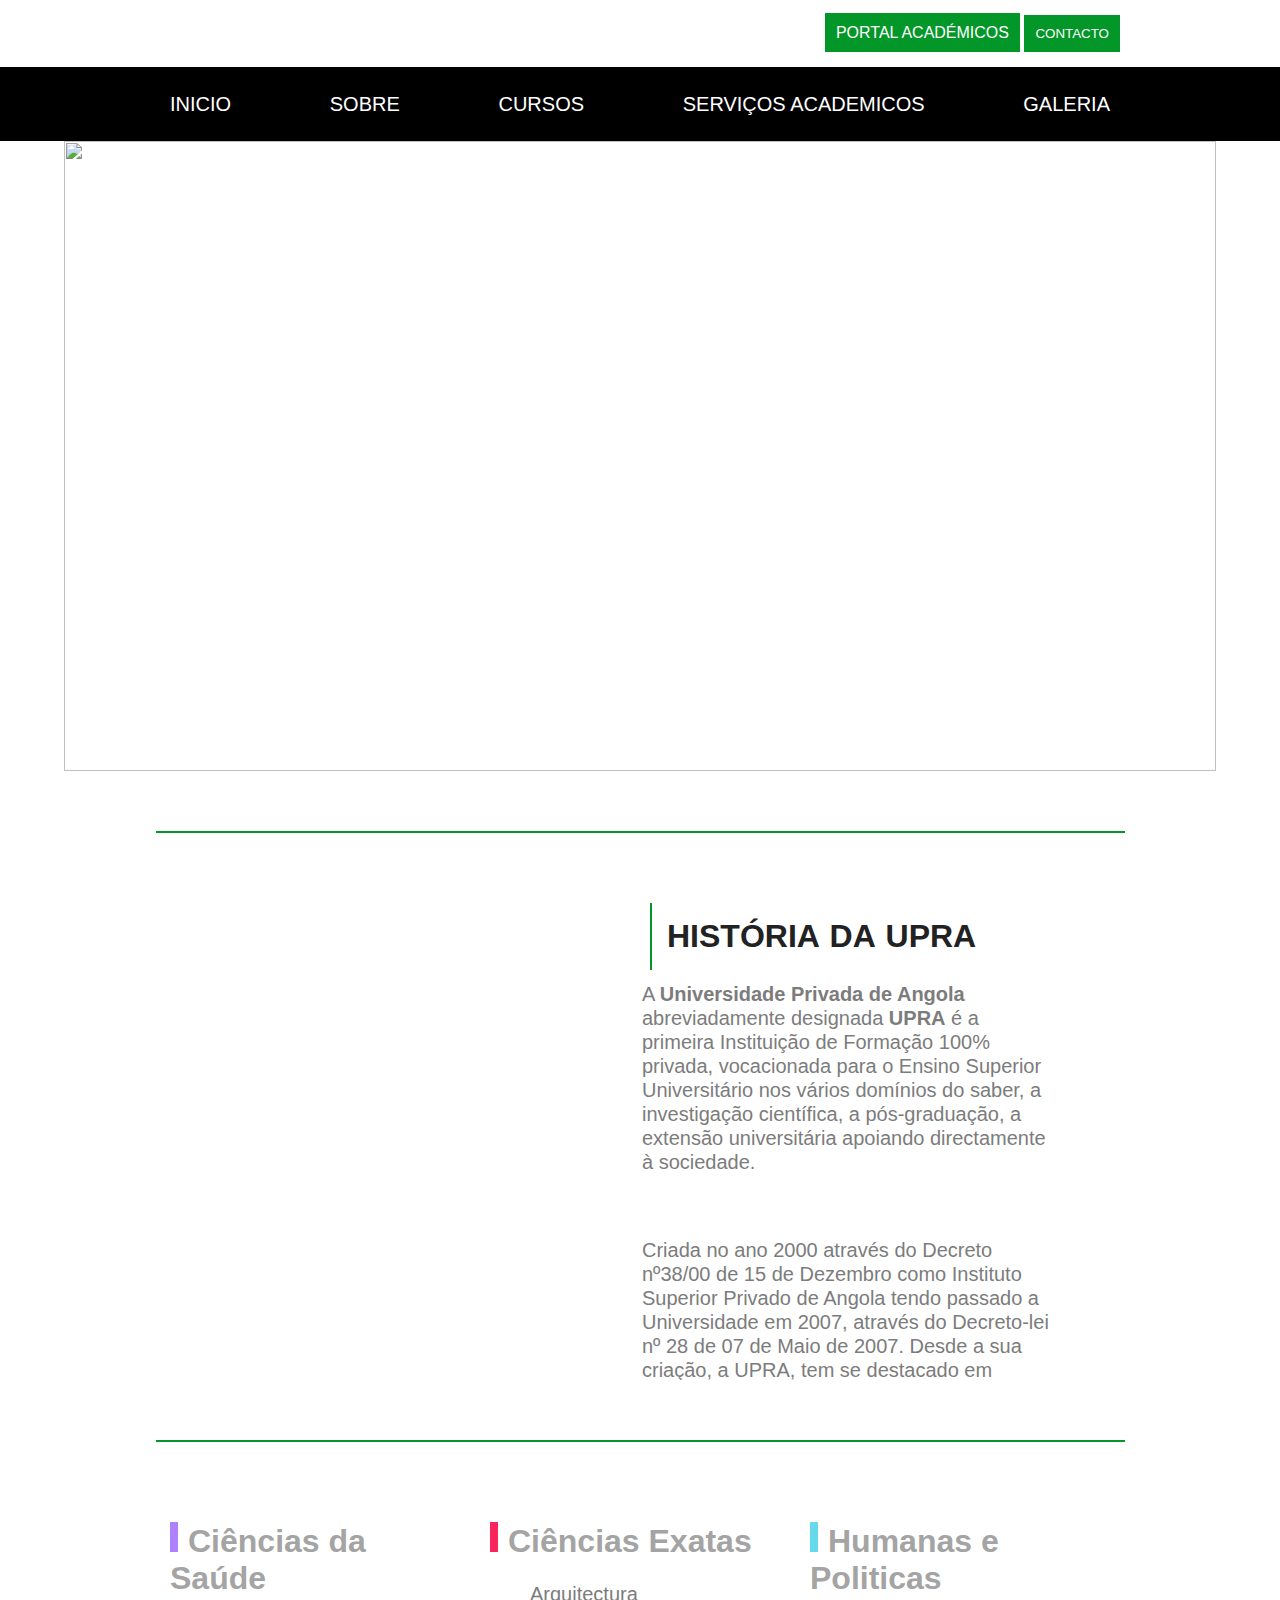
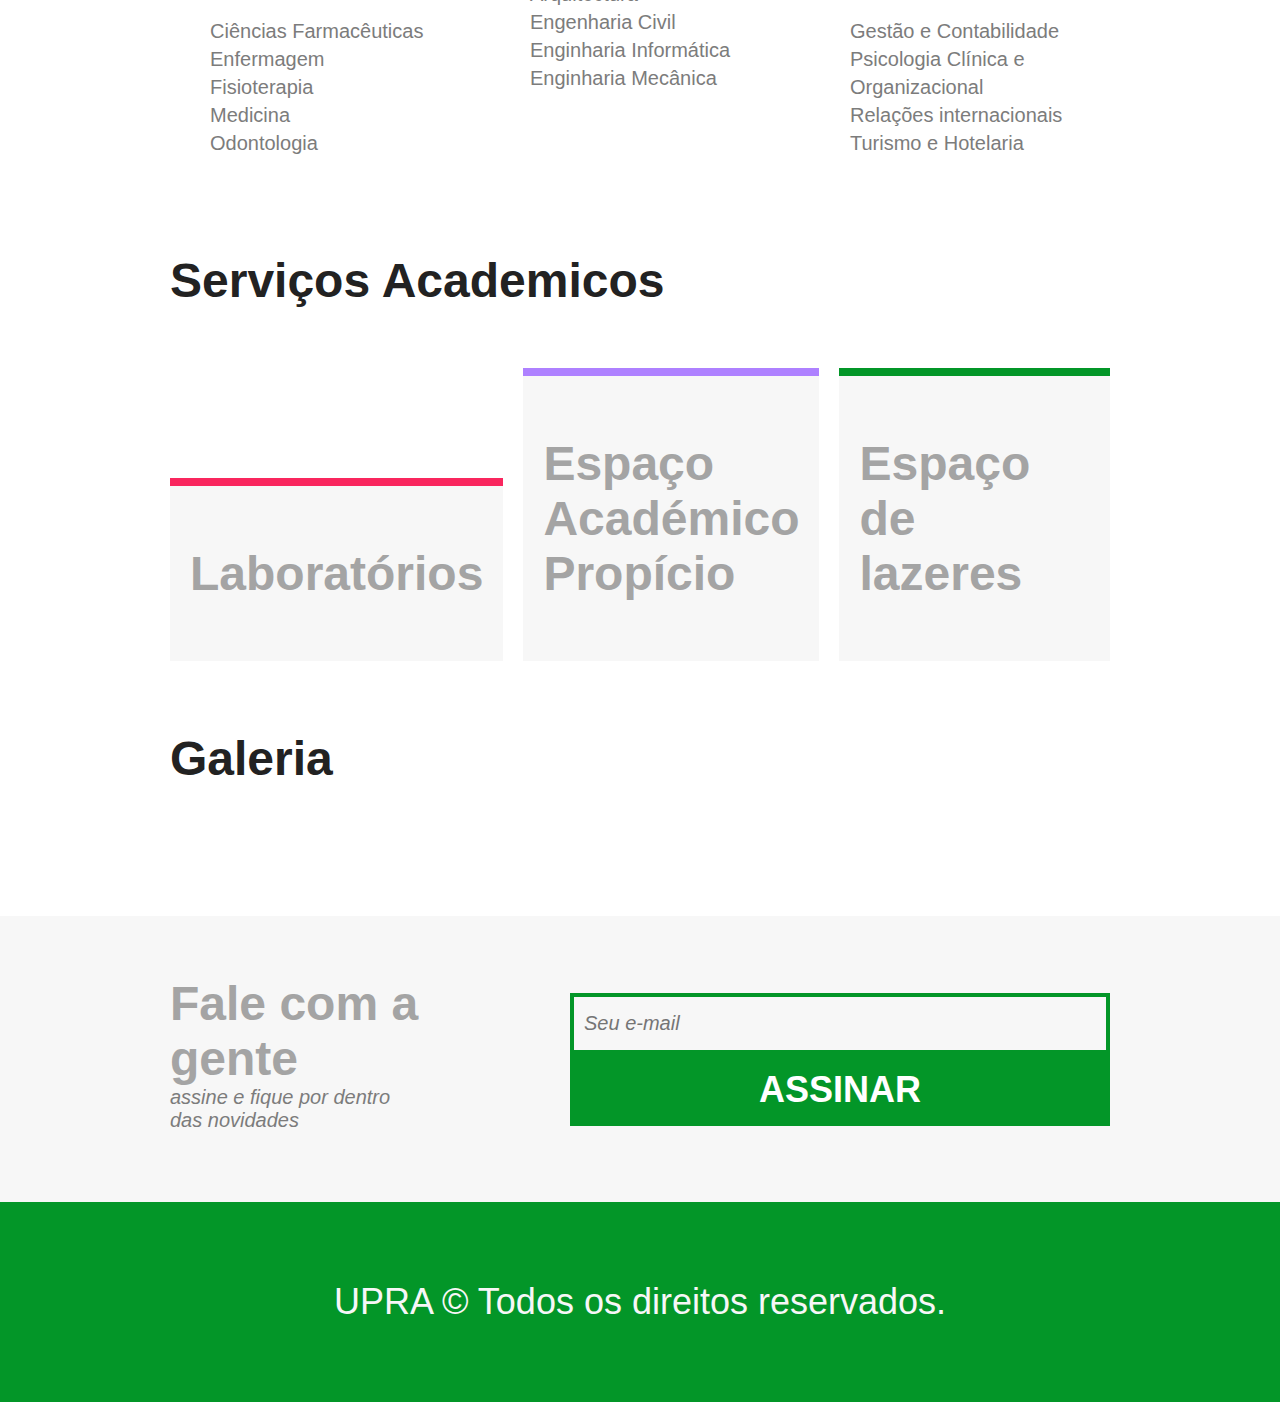
==== index.html @ 97fe1fca "show img of tha galery" ====
<!DOCTYPE html>
<html lang="pt">
<head>
    <meta charset="UTF-8">
    <meta name="viewport" content="width=device-width, initial-scale=1.0">
    <title>Upra 2020</title>
    <link rel="stylesheet" href="style.css">
</head>
<body>
    <div class="info-import">
        <div class="menu-logo">
            <img src="./img/logo.png" alt="">
        </div>

        <div>
            <a href="">Portal Académicos</a>
            <button id="myBtn">Contacto</button>
        </div>
    </div>
   <header>
        <nav>
            <ul>
                <li><a href="">Inicio</a></li>
                <li><a href="#sobre">Sobre</a></li>
                <li><a href="#Cursos">Cursos</a></li>
                <li><a href="#SA">Serviços Academicos</a></li>
                <li><a href="#galeria">Galeria</a></li>
            </ul>
        </nav>
       </div>      
   </header>

   <main>
       <img src="./img/main.jpg" alt="">
   </main>
   <section id="sobre">
        <div class="img">
            <img src="./img/diadaupra.jpg" alt="" srcset="">
        </div>
        <div class="conteudo">
            <h1>HISTÓRIA DA UPRA</h1>
            <div>
                
                    <p>A <strong>Universidade Privada de Angola</strong> abreviadamente designada 
                        <strong>UPRA</strong> é a primeira Instituição de Formação 100% privada, 
                        vocacionada para o Ensino Superior Universitário nos vários domínios do saber, 
                        a investigação científica, a pós-graduação, a extensão universitária apoiando directamente à sociedade.</p>

                        <p><br></p>
                        <p>Criada no ano 2000 através do Decreto nº38/00 de 15 de Dezembro como Instituto Superior Privado de Angola tendo passado a Universidade em 2007, através do Decreto-lei nº 28 de 07 de Maio de 2007. Desde a sua criação, a UPRA, tem se destacado em distintas áreas, que nos permite desde a sua criação a data presente, realçar o seguinte:</p>

                        <ul>
                            
                        <li>Primeira Universidade em Angola a realizar cerimónia de Outorga de Diplomas;</li>
                        <li>Primeira Universidade em Angola a oferecer e ministrar os cursos de Comunicação Social; Ciências Farmacêuticas; Odontologia; Fisioterapia; Psicologia Clínica; Gestão Hoteleira e Turística; </li>
                        <li>Em simultâneo com outra Instituição concorrente, foram as primeiras a ministrar e oferecer o curso de Relações Internacionais;</li>
                        <li>Primeira Universidade a oferecer e ministrar o curso de Mestrado em Gestão Hospitalar;</li>
                        <li>Primeira Universidade Privada a realizar (desde 2014) as jornadas da Comunicação, intitulada “Semana da Comunicação da UPRA”;</li>
                        <li>Primeira Universidade Privada a conquistar o título de Campeã Universitária em Basquetebol Masculinos;</li>
                        <li>Conquistou vários títulos em diversas modalidades desportivas universitárias (ténis de mesa; futebol 11; xadrez; Voleibol);</li>
                        <li>Primeira Instituição de Ensino Superior a formar Grupo Coral, que ao longo dos anos apresentou-se em vários palcos;</li></ul><p><br></p>
                        <p>Desde o ano 2005 que ampliamos o nosso raio de intervenção com a criação e entrada em funcionamento de dois Pólos, sendo o Instituto Superior da Tundavala – Huíla (IPS Tundavala) e o Instituto Superior de Cabinda – Cabinda (IPS Cabinda); </p>
                        <p><br></p>
                        <p>Actualmente a UPRA possui três Faculdades, sendo:</p>
                        <ul>
                            <li><strong>Faculdade de Ciências Exactas: </strong>Arquitectura e Urbanismo; Engenharia Civil; Engenharia Informática; Engenharia Mecânica. </li>
                            <li><strong>Faculdade de Ciências Sociais Humanas e Politicas: </strong>Comunicação Social; Gestão e Contabilidade; Psicologia; Relações Internacionais; Turismo e Gestão Hoteleira. </li>
                            <li><strong>Faculdade de Ciências da Saúde: </strong>Ciências Farmacêuticas; Enfermagem; Fisioterapia; Medicina; Odontologia. </li></ul><p><br></p>
                            <p>A alta administração da Universidade, tem feito um contínuo esforço de qualificação do seu corpo docente, de actualização dos seus equipamentos e de renovação das suas práticas pedagógicas, tendo sempre em vista um ensino que apenas se subordina aos princípios da qualidade, da ética e do rigor científico. Com estes objectivos, a UPRA tem estabelecido um conjunto de convénios com diversidades Instituições nacionais e internacionais, que permitem aos estudantes e não só, oportunidade de aceder aos vários programas de intercâmbio.</p>
                            <p>Até 2018 a UPRA formou e lançou ao mercado mais de 5 mil Licenciados em distintas áreas e um número considerável de Mestres na área de Gestão Hospitalar. </p>
                            <p><br></p>
                            <p>Na expectativa de responder as exigências do presente, a UPRA assumiu e tudo tem feito para concretizar o Campus Policlínico Universitário – uma estrutura imponente que irá suportar o ensino, aulas práticas, pesquisa, actividades de extensão universitária e não só dos cursos de saúde. Estamos a desenvolver o projecto de reordenamento urbano da longínqua comuna do Dando, província do Bié, município do Nharea, que irá proporcionar maior qualidade de vida aos habitantes da referida comuna, pois, entendemos que a formação universitária não pode reduzir-se a uma mera instrução técnica, orientada para o desempenho de uma profissão.</p>
                            <p><br></p>
                            <p>Queremos continuar a crescer, fazendo com que mais angolanos através da formação, do treinamento, da investigação, estejam mais bem capacitados para apoiar a construção de uma Angola próspera e integradora.</p>
                            <p><br></p>
                        
            </div>
   </section>
   <section id="Cursos">
       
       <div class="Cursos-item">
           <img src="" alt="" srcset="">
           <h2>Ciências da Saúde </h2>
           <ul>
               <li>Ciências Farmacêuticas</li>
               <li>Enfermagem</li>
               <li>Fisioterapia</li>
               <li>Medicina</li>
               <li>Odontologia</li>
           </ul>
       </div>
       <div class="Cursos-item">
        <img src="" alt="" srcset="">
        <h2>Ciências Exatas</h2>
        <ul>
            <li>Arquitectura</li>
            <li>Engenharia Civil</li>
            <li>Enginharia Informática</li>
            <li>Enginharia Mecânica</li>
        </ul>
    </div>
    <div class="Cursos-item">
        <img src="" alt="" srcset="">
        <h2>Humanas e Politicas</h2>
        <ul>
            <li>Gestão e Contabilidade</li>
            <li>Psicologia Clínica e Organizacional</li>
            <li>Relações internacionais</li>
            <li>Turismo e Hotelaria</li>
          </ul>
    </div>
   </section>
   <section id="SA">
        <h1>Serviços Academicos</h1>
        <div class="saContainer">
            
            <div class="saItem">
                <h2>Laboratórios</h2>
                <img src="./img/espaço1.jpg" alt="" class="imgGaleria">
            </div>
            <div class="saItem ver">
                <h2>Espaço Académico Propício</h2>
                <img src="./img/espaço.jpg" alt="" class="imgGaleria">
            </div>
            <div class="saItem">
                <h2>Espaço de lazeres </h2>
                <img src="./img/espaço2.jpg" alt="" class="imgGaleria">
            </div>
        </div>
   </section>
   <section id="fotos">
       
   </section>
  
    <section id="galeria">
        <h1>
            Galeria
        </h1>
        <div>
            <div>
                <img src="./img/g1.jpg" alt="" class="imgGaleria">
            </div>
            <div>
                <img src="./img/g4.jpg" alt="" class="imgGaleria">
            </div>
            <div>
                <img src="./img/g6.jpg" alt="" class="imgGaleria">
            </div>
            <div>
                <img src="./img/g2.jpg" alt="" class="imgGaleria">
            </div>
            <div>
                <img src="./img/g3.jpg" alt="" class="imgGaleria">
            </div>
            
            <div>
                <img src="./img/g5.jpg" alt="" class="imgGaleria">
            </div>
            
        </div>
       

    </section>
    <section class="newsletter">
        <div class="newsletter-info">
            <h1>Fale com a gente </h1>
            <p>assine e fique por dentro das novidades</p>
        </div>
        <form class="newsletter-form">
            <input type="text" placeholder="Seu e-mail">
            <button type="submit">Assinar</button>
        </form>
    </section>
    <footer class="footer">
        <p>UPRA © Todos os direitos reservados.</p>
    </footer>
    <div id="myModal" class="modal">
        <div class="modal-content">
          <span class="close">&times;</span>
          <h2> Contactos</h2>
          <div class="contact-container">
            <form action="">
                <div>
                    <input type="text" name="nome" id="nome" placeholder="Digite o seu nome">
                    <input type="email" name="email" id="email" placeholder="Digite o seu email ">    
                </div>
                <textarea name="Assunto" id="assunto" cols="30" rows="10"></textarea>
                <button type="submit">Enviar</button>
            </form>
          </div>
        </div>    
      </div>
      <div id="modelFoto" class="modal">
        <div class="modal-content">
            <img src="" alt="" srcset="" class="imgGaleriaShow">
        </div>
      </div>
  </body>
  <script src="./main.js"></script>
</html>
---- style.css ----
body, h1, h2, p, ul li, a {
    margin: 0px;
    padding: 0px;
}

body {
    font-family: "Nunito", Helvetica, Arial, sans-serif;
    color: #222222;
}

ul {
    list-style: none;
}

a {
    text-decoration: none;
}

img {
    display: block;
    max-width: 100%;
}
 
* {
    box-sizing: border-box;
}

header {
    background: #fff;
}
nav {
    background-color: #000;
}
.info-import, nav ul{
    max-width: 960px;
    margin: 0 auto;
    padding: 15px 0;
    display: flex;
    flex-wrap: wrap;
    justify-content: space-between;
    align-items: center;
}


nav ul {
    display: flex;
    flex-wrap: wrap;
}

nav ul li a{
    color: #fff;
    font-size: 1em;
    display: block;
    padding: 10px;
    text-transform: uppercase;
    
}
nav ul li a:hover {
   color: #039628;
   text-decoration: transparent;
   border-bottom: 1px solid #039628;
   
}

.info-import a, button {
    background-color: #039628;
    color: #fff;
    padding: 10px;
    border: 1px solid #039628;
    text-transform: uppercase;
}
.info-import a:hover, button:hover {
    background-color: #fff;
    color: #039628;
}

main {
    height: 70vh;
    max-width: 90vw;
    margin: 0 auto 60px auto;
}
main img {
    width: 100%;
    height: 100%;
}

#sobre {
    border-top: 2px solid #039628;
    border-bottom: 2px solid #039628;
    display: flex;
    flex-wrap: wrap;
    max-width: 969px;
    padding: 60px 50px;
    margin: 0 auto;
}
#sobre h1 {
    font-size: 3em;
    margin-bottom: .5em;
}
#sobre div {
    flex: 1 1 300px;
    margin-right: 20px;
}
#sobre .conteudo h1 {
    font-size: 2em;
    padding: 15px;
    margin: 10px;
    border-left: 2px solid #039628;
    word-spacing: 2px;
}
#sobre .conteudo div {
    width: 100%; 
    height: 400px; 
    overflow: auto;
    padding: 2px;
}
#sobre .conteudo div ul {
    list-style: inside;
}

#sobre .conteudo div p, li {
    font-size: 1.25em;
    line-height: 24px;
    margin-bottom: 1em;
    color: #7c7c7c;
}

#SA {
    max-width: 960px;
    margin: 0 auto;
}

#SA h1 {
    font-size: 3em;
    margin: 0 10px 50px 10px;
}
#SA .saContainer {
    display: flex;
    flex-wrap: wrap;
    align-items: flex-end;
}

#SA .saItem {
    margin: 10px;
    flex: 1 1 175px;
    border-top: 8px solid #f9265e;
}

#SA .saItem h2 {
    font-size: 3em;
    color: #a4a4a4;
    background: #f7f7f7;
    padding: 60px 20px;
}
#SA .saItem:nth-child(2) {
    border-top: 8px solid #ae81ff;
}
#SA .saItem:nth-child(3) {
    border-top: 8px solid #039628;
}


#Cursos {
	max-width: 960px;
	margin: 60px auto;
	display: flex;
	flex-wrap: wrap;
}

.Cursos-item {
	flex: 1 1 300px;
	margin: 20px 10px;
}

.Cursos-item h2 {
	font-size: 2em;
	color: #a4a4a4;
	margin-bottom: 20px;
}

.Cursos-item h2::before {
	content: '';
	display: inline-block;
	width: 8px;
	height: 30px;
	margin-right: 10px;
}

.Cursos-item:nth-of-type(3n+1) h2::before {
	background: #ae81ff;
}

.Cursos-item:nth-of-type(3n+2) h2::before {
	background: #f9265e;
}

.Cursos-item:nth-of-type(3n+3) h2::before {
	background: #66d9eb;
}
#Cursos-item h1 {
    font-size: 3em;
    margin: 0 10px 50px 10px;
}
.Cursos-item li {
	font-size: 1.25em;
	line-height: 1.4;
	color: #7c7c7c;
}


.newsletter {
	background: #f7f7f7;
	padding: 60px calc((100% - 960px) / 2 );
	display: flex;
	flex-wrap: wrap;
}

.newsletter-info {
	flex: 1 1 240px;
	margin: 0 10px;
}

.newsletter-info h1 {
	font-size: 3em;
	color: #a4a4a4;
}

.newsletter-info p {
	font-size: 1.25em;
	font-style: italic;
	max-width: 230px;
	color: #7c7c7c;
	margin-bottom: 10px;
}

.newsletter-form {
	flex: 2 1 260px;
	margin: 0 10px;
	align-self: center;
	display: flex;
	flex-wrap: wrap;
}

.newsletter-form input {
	flex: 3 1 260px;
	font-size: 1.25em;
	color: #7c7c7c;
	font-style: italic;
	font-family: "Nunito", Helvetica, Arial, sans-serif;
	border: 4px solid #039628;
	background: transparent;
	padding: 15px 10px;
	margin: 0px;
	border-radius: 0px;
}

.newsletter-form button {
	flex: 1 1 260px;
	font-family: "Nunito", Helvetica, Arial, sans-serif;
	font-size: 2.25em;
	font-weight: bold;
	text-transform: uppercase;
	background: #039628;
	color: white;
	margin: 0px;
	cursor: pointer;
	border: 0px;
	padding: 15px 10px;
}

@media (max-width: 600px) {
	.newsletter-form button {
		font-size: 1.5em;
	}
}

/*Footer*/

.footer {
	display: flex;
	background: #039628;
	height: 200px;
	align-items: center;
}

.footer p {
	flex: 1;
	text-align: center;
	font-size: 2.25em;
	color: #f7f7f7;
}

#galeria {
    max-width: 960px;
	margin: 60px auto;
}

#galeria div {
	
	display: flex;
	flex-wrap: wrap;
}
#galeria h1 {
    font-size: 3em;
    margin: 0 10px 50px 10px;
}
#galeria div {
    flex: 1 1 300px;
    margin: 5px;
}

#galeria div div {
    backdrop-filter: blur(10px);
    background: rgba(86, 86, 86, 0.3);
    
}

.modal {
    display: none; /* Hidden by default */
    position: fixed; /* Stay in place */
    z-index: 1; /* Sit on top */
    left: 0;
    top: 0;
    width: 100%; /* Full width */
    height: 100vw; /* Full height */
    overflow: auto; /* Enable scroll if needed */
    background-color: rgb(0,0,0); /* Fallback color */
    background-color: rgba(0,0,0,0.4); /* Black w/ opacity */
  }
  
  /* Modal Content/Box */
  .modal-content {
    background-color: #fefefe;
    margin: 3% auto; /* 15% from the top and centered */
    padding: 20px;
    border: 1px solid #888;
    width: 80%; /* Could be more or less, depending on screen size */
    height: 45%;
    display: flex;
  }
  
  /* The Close Button */
  .close {
    color: #aaa;
    float: right;
    font-size: 28px;
    font-weight: bold;
  }
  
  .close:hover,
  .close:focus {
    color: black;
    text-decoration: none;
    cursor: pointer;
  }
.modal-content h2 {
    font-size: 3em;
    margin-bottom: .5em;
    border-bottom: 1px solid #039628;
    width: 400px;
    text-align: center;
    margin: 16px auto;
}

.modal-content form {
    display: flex;
    flex-direction: column;
}

.contact-container{
    padding-top: 20px;
    
  }
  .contact-container form div {
      display: flex;
      justify-content: space-between;
      flex-wrap: wrap;
  }
  .contact-container form div input {
      flex: 1;
      margin: 20px;
  }
  .contact-input{
    margin-left: 50px;
  }
  
  input, textarea{
    background: transparent;
    border: 0;
    color: #ccc;
    outline: none;
    border: 1px solid #35ce33;
    border-radius: 4px;
    padding: 20px;
  }
  
  .sub{
    cursor: pointer;
  }
  
  .sub:hover{
    background-color: #35ce33;
  }
  
  .inpt{
    display: inline-block;
    width: 49%;
    margin-bottom: 30px;
  }
  
  form textarea{
    width: 100%;
    margin-bottom: 15px;
  }
  /**/
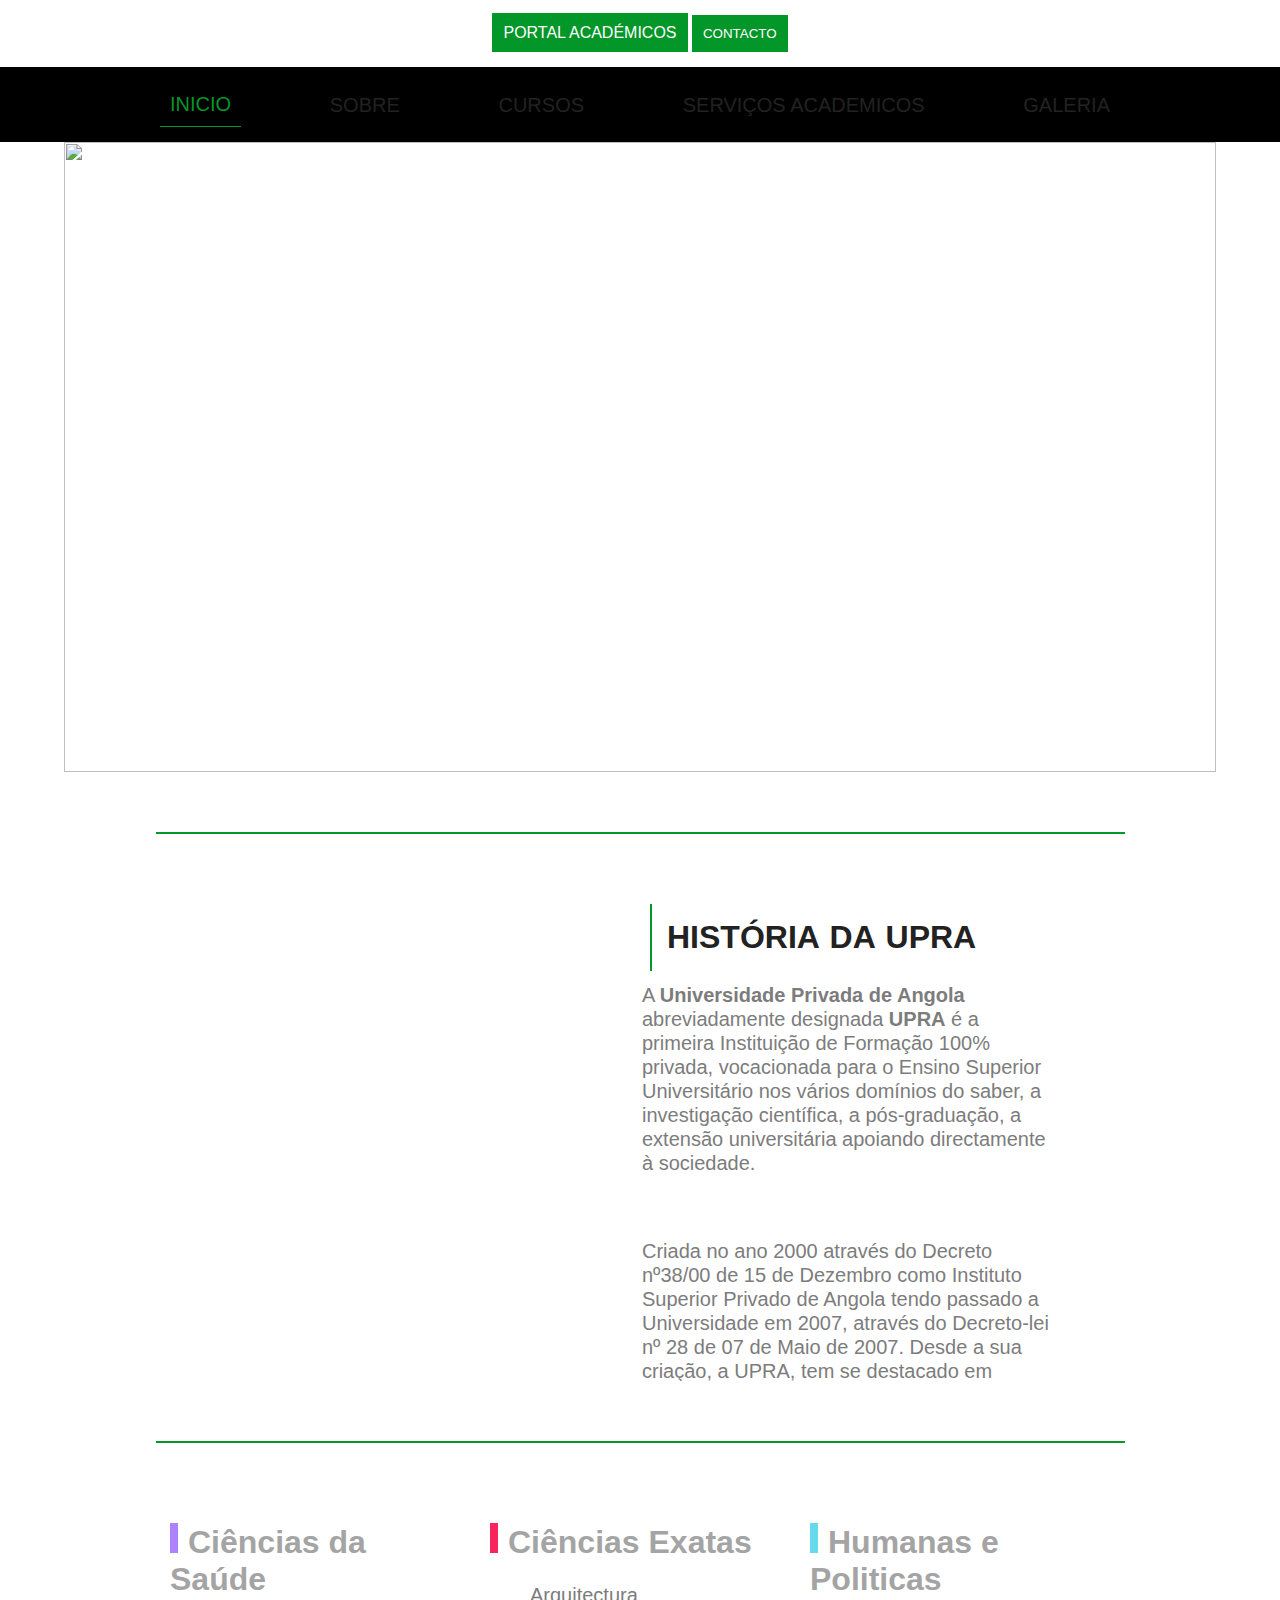
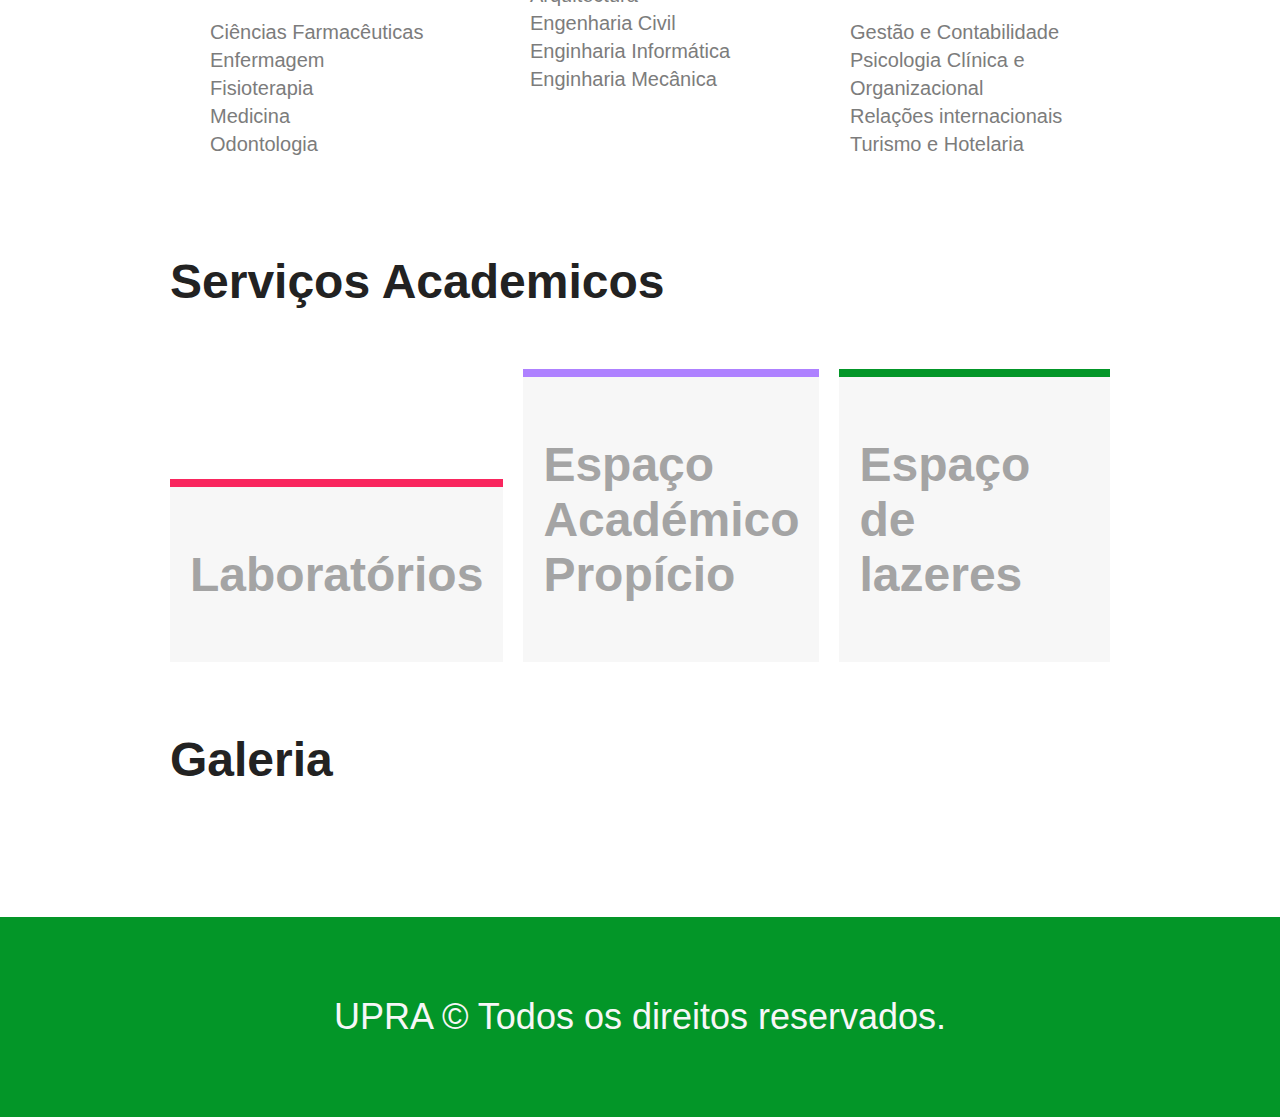
==== commit 94ca2665: "Add main js" ====
--- a/index.html
+++ b/index.html
@@ -1,10 +1,11 @@
-<!DOCTYPE html>
+﻿<!DOCTYPE html>
 <html lang="pt">
 <head>
     <meta charset="UTF-8">
     <meta name="viewport" content="width=device-width, initial-scale=1.0">
     <title>Upra 2020</title>
     <link rel="stylesheet" href="style.css">
+    <link rel="stylesheet" href="./fontawesome-free/css/all.css">
 </head>
 <body>
     <div class="info-import">
@@ -16,24 +17,28 @@
             <a href="">Portal Académicos</a>
             <button id="myBtn">Contacto</button>
         </div>
+        <i class="fas fa-toggle-off" id="modo"></i>
     </div>
    <header>
         <nav>
             <ul>
-                <li><a href="">Inicio</a></li>
-                <li><a href="#sobre">Sobre</a></li>
-                <li><a href="#Cursos">Cursos</a></li>
-                <li><a href="#SA">Serviços Academicos</a></li>
-                <li><a href="#galeria">Galeria</a></li>
+                <li><a href="#inicio" class="links">Inicio</a></li>
+                <li><a href="#sobre" class="links">Sobre</a></li>
+                <li><a href="#Cursos" class="links">Cursos</a></li>
+                <li><a href="#SA" class="links">Serviços Academicos</a></li>
+                <li><a href="#galeria" class="links">Galeria</a></li>
             </ul>
+            
         </nav>
+        
        </div>      
    </header>
-
-   <main>
-       <img src="./img/main.jpg" alt="">
-   </main>
-   <section id="sobre">
+    <section id="inicio">
+        <main>
+            <img src="./img/main.jpg" alt="">
+        </main>
+    </section>
+    <section id="sobre">
         <div class="img">
             <img src="./img/diadaupra.jpg" alt="" srcset="">
         </div>
@@ -75,8 +80,8 @@
                             <p><br></p>
                         
             </div>
-   </section>
-   <section id="Cursos">
+    </section>
+    <section id="Cursos">
        
        <div class="Cursos-item">
            <img src="" alt="" srcset="">
@@ -109,8 +114,8 @@
             <li>Turismo e Hotelaria</li>
           </ul>
     </div>
-   </section>
-   <section id="SA">
+    </section>
+    <section id="SA">
         <h1>Serviços Academicos</h1>
         <div class="saContainer">
             
@@ -127,11 +132,7 @@
                 <img src="./img/espaço2.jpg" alt="" class="imgGaleria">
             </div>
         </div>
-   </section>
-   <section id="fotos">
-       
-   </section>
-  
+    </section>
     <section id="galeria">
         <h1>
             Galeria
@@ -161,19 +162,12 @@
        
 
     </section>
-    <section class="newsletter">
-        <div class="newsletter-info">
-            <h1>Fale com a gente </h1>
-            <p>assine e fique por dentro das novidades</p>
-        </div>
-        <form class="newsletter-form">
-            <input type="text" placeholder="Seu e-mail">
-            <button type="submit">Assinar</button>
-        </form>
-    </section>
-    <footer class="footer">
-        <p>UPRA © Todos os direitos reservados.</p>
-    </footer>
+    
+        <footer class="footer">
+            <p>UPRA © Todos os direitos reservados.</p>
+        </footer>
+    
+
     <div id="myModal" class="modal">
         <div class="modal-content">
           <span class="close">&times;</span>
@@ -190,11 +184,14 @@
           </div>
         </div>    
       </div>
+      
       <div id="modelFoto" class="modal">
         <div class="modal-content">
             <img src="" alt="" srcset="" class="imgGaleriaShow">
         </div>
       </div>
-  </body>
+                                                                             
+
+</body>
   <script src="./main.js"></script>
 </html>--- a/style.css
+++ b/style.css
@@ -6,8 +6,12 @@
 body {
     font-family: "Nunito", Helvetica, Arial, sans-serif;
     color: #222222;
-}
-
+    background: #fff;
+}
+.dracula {
+    color: #222222;
+    background: #000;
+}
 ul {
     list-style: none;
 }
@@ -31,6 +35,12 @@
 nav {
     background-color: #000;
 }
+.nav {
+    position: fixed;
+    width: 100vw;
+    top: 0;
+    z-index: 2;
+} 
 .info-import, nav ul{
     max-width: 960px;
     margin: 0 auto;
@@ -41,14 +51,16 @@
     align-items: center;
 }
 
-
+nav span {
+    color: #f7f7f7;
+}
 nav ul {
     display: flex;
     flex-wrap: wrap;
 }
 
 nav ul li a{
-    color: #fff;
+    color: #222222;
     font-size: 1em;
     display: block;
     padding: 10px;
@@ -61,7 +73,11 @@
    border-bottom: 1px solid #039628;
    
 }
-
+.active {
+    color: #039628;
+    text-decoration: transparent;
+    border-bottom: 1px solid #039628;
+}
 .info-import a, button {
     background-color: #039628;
     color: #fff;
@@ -73,7 +89,17 @@
     background-color: #fff;
     color: #039628;
 }
-
+.info-import i {
+    font-size: 2em;
+}
+.i-ON {
+    background: #000;
+    color: #fff;
+} 
+.i-OFF {
+    background: #fff;
+    color: #000 !important; 
+}
 main {
     height: 70vh;
     max-width: 90vw;
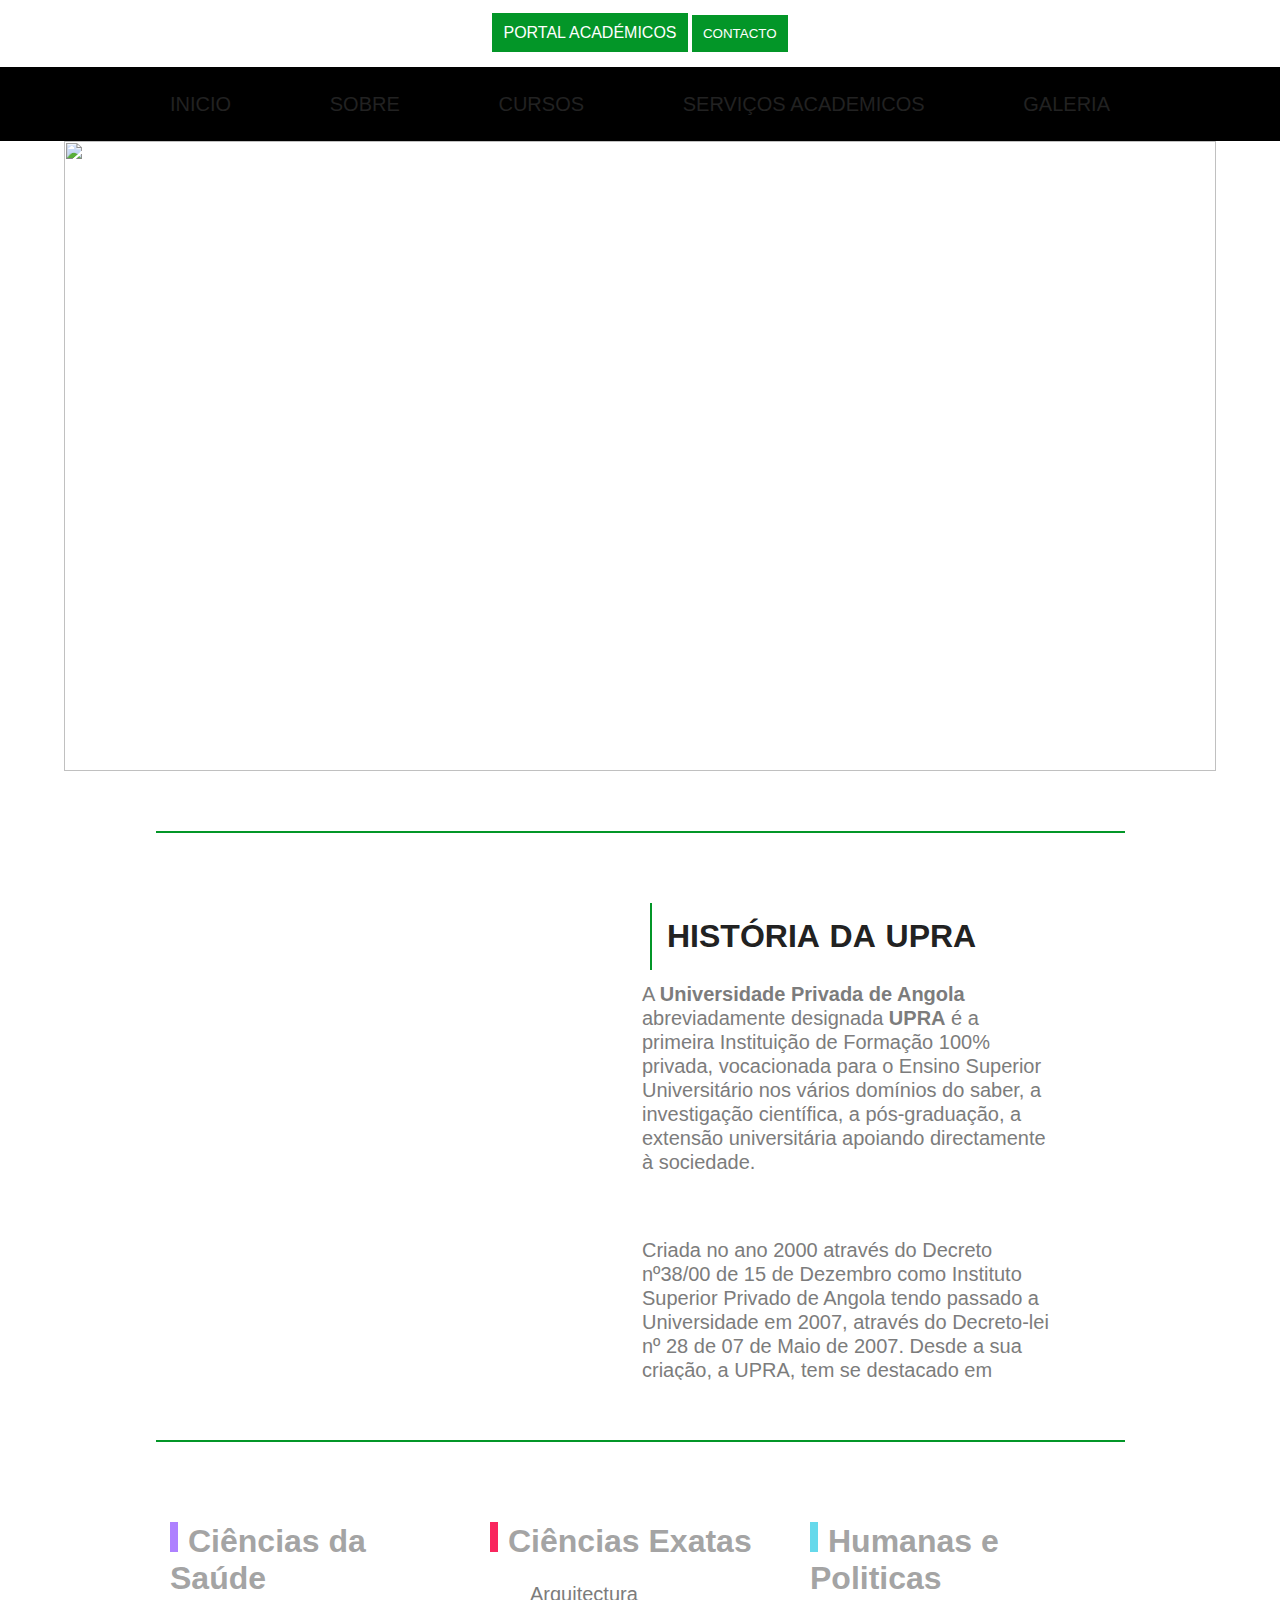
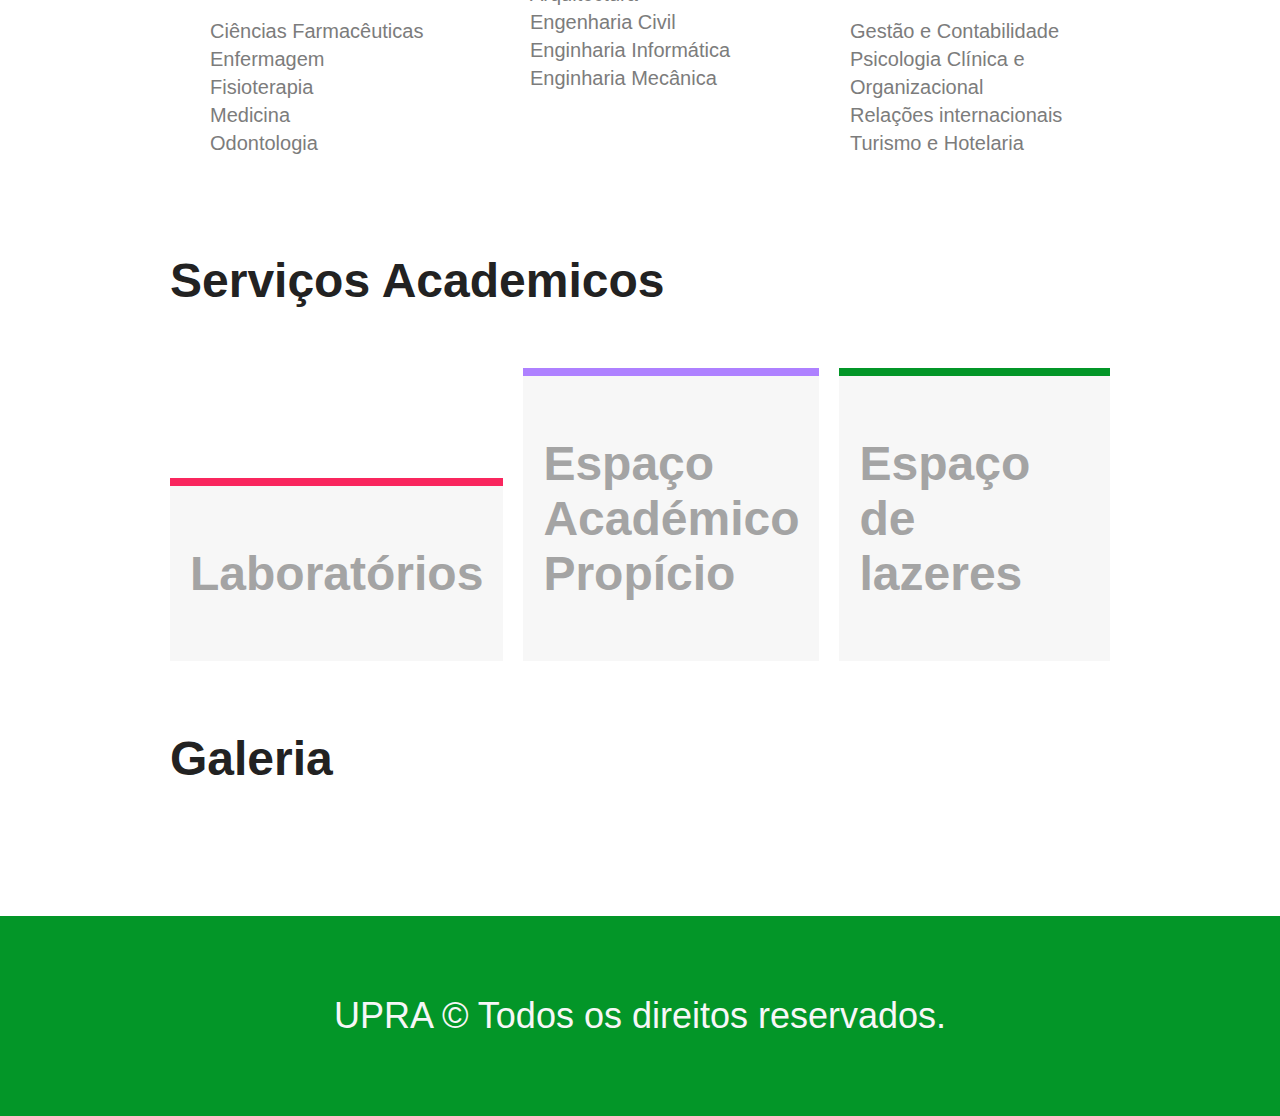
==== commit d0f099b0: "Site da UPRA" ====
--- a/index.html
+++ b/index.html
@@ -4,7 +4,7 @@
     <meta charset="UTF-8">
     <meta name="viewport" content="width=device-width, initial-scale=1.0">
     <title>Upra 2020</title>
-    <link rel="stylesheet" href="style.css">
+    <link rel="stylesheet" href="main.css">
     <link rel="stylesheet" href="./fontawesome-free/css/all.css">
 </head>
 <body>
@@ -60,11 +60,11 @@
                         <li>Primeira Universidade em Angola a oferecer e ministrar os cursos de Comunicação Social; Ciências Farmacêuticas; Odontologia; Fisioterapia; Psicologia Clínica; Gestão Hoteleira e Turística; </li>
                         <li>Em simultâneo com outra Instituição concorrente, foram as primeiras a ministrar e oferecer o curso de Relações Internacionais;</li>
                         <li>Primeira Universidade a oferecer e ministrar o curso de Mestrado em Gestão Hospitalar;</li>
-                        <li>Primeira Universidade Privada a realizar (desde 2014) as jornadas da Comunicação, intitulada “Semana da Comunicação da UPRA”;</li>
+                        <li>Primeira Universidade Privada a realizar (desde 2014) as jornadas da Comunicação, intitulada "Semana da Comunicação da UPRA";</li>
                         <li>Primeira Universidade Privada a conquistar o título de Campeã Universitária em Basquetebol Masculinos;</li>
                         <li>Conquistou vários títulos em diversas modalidades desportivas universitárias (ténis de mesa; futebol 11; xadrez; Voleibol);</li>
                         <li>Primeira Instituição de Ensino Superior a formar Grupo Coral, que ao longo dos anos apresentou-se em vários palcos;</li></ul><p><br></p>
-                        <p>Desde o ano 2005 que ampliamos o nosso raio de intervenção com a criação e entrada em funcionamento de dois Pólos, sendo o Instituto Superior da Tundavala – Huíla (IPS Tundavala) e o Instituto Superior de Cabinda – Cabinda (IPS Cabinda); </p>
+                        <p>Desde o ano 2005 que ampliamos o nosso raio de intervenção com a criação e entrada em funcionamento de dois Pólos, sendo o Instituto Superior da Tundavala - Huíla (IPS Tundavala) e o Instituto Superior de Cabinda - Cabinda (IPS Cabinda); </p>
                         <p><br></p>
                         <p>Actualmente a UPRA possui três Faculdades, sendo:</p>
                         <ul>
@@ -74,7 +74,7 @@
                             <p>A alta administração da Universidade, tem feito um contínuo esforço de qualificação do seu corpo docente, de actualização dos seus equipamentos e de renovação das suas práticas pedagógicas, tendo sempre em vista um ensino que apenas se subordina aos princípios da qualidade, da ética e do rigor científico. Com estes objectivos, a UPRA tem estabelecido um conjunto de convénios com diversidades Instituições nacionais e internacionais, que permitem aos estudantes e não só, oportunidade de aceder aos vários programas de intercâmbio.</p>
                             <p>Até 2018 a UPRA formou e lançou ao mercado mais de 5 mil Licenciados em distintas áreas e um número considerável de Mestres na área de Gestão Hospitalar. </p>
                             <p><br></p>
-                            <p>Na expectativa de responder as exigências do presente, a UPRA assumiu e tudo tem feito para concretizar o Campus Policlínico Universitário – uma estrutura imponente que irá suportar o ensino, aulas práticas, pesquisa, actividades de extensão universitária e não só dos cursos de saúde. Estamos a desenvolver o projecto de reordenamento urbano da longínqua comuna do Dando, província do Bié, município do Nharea, que irá proporcionar maior qualidade de vida aos habitantes da referida comuna, pois, entendemos que a formação universitária não pode reduzir-se a uma mera instrução técnica, orientada para o desempenho de uma profissão.</p>
+                            <p>Na expectativa de responder as exigências do presente, a UPRA assumiu e tudo tem feito para concretizar o Campus Policlínico Universitário - uma estrutura imponente que irá suportar o ensino, aulas práticas, pesquisa, actividades de extensão universitária e não só dos cursos de saúde. Estamos a desenvolver o projecto de reordenamento urbano da longínqua comuna do Dando, província do Bié, município do Nharea, que irá proporcionar maior qualidade de vida aos habitantes da referida comuna, pois, entendemos que a formação universitária não pode reduzir-se a uma mera instrução técnica, orientada para o desempenho de uma profissão.</p>
                             <p><br></p>
                             <p>Queremos continuar a crescer, fazendo com que mais angolanos através da formação, do treinamento, da investigação, estejam mais bem capacitados para apoiar a construção de uma Angola próspera e integradora.</p>
                             <p><br></p>
@@ -175,11 +175,11 @@
           <div class="contact-container">
             <form action="">
                 <div>
-                    <input type="text" name="nome" id="nome" placeholder="Digite o seu nome">
+                    <input type="text" name="name" id="name" placeholder="Digite o seu name">
                     <input type="email" name="email" id="email" placeholder="Digite o seu email ">    
                 </div>
-                <textarea name="Assunto" id="assunto" cols="30" rows="10"></textarea>
-                <button type="submit">Enviar</button>
+                <textarea name="mensagem" id="assunto" cols="30" rows="10"></textarea>
+                <button id="enviar">Enviar</button>
             </form>
           </div>
         </div>    
@@ -189,9 +189,12 @@
         <div class="modal-content">
             <img src="" alt="" srcset="" class="imgGaleriaShow">
         </div>
-      </div>
-                                                                             
+      </div>                                                                           
+                                   
+                                                                            
+                                                                            
 
 </body>
   <script src="./main.js"></script>
+  
 </html>--- a/main.css
+++ b/main.css
@@ -0,0 +1,442 @@
+body, h1, h2, p, ul li, a {
+    margin: 0px;
+    padding: 0px;
+}
+
+body {
+    font-family: "Nunito", Helvetica, Arial, sans-serif;
+    color: #222222;
+    background: #fff;
+}
+.dracula {
+    color: #222222;
+    background: #000;
+}
+ul {
+    list-style: none;
+}
+
+a {
+    text-decoration: none;
+}
+
+img {
+    display: block;
+    max-width: 100%;
+}
+ 
+* {
+    box-sizing: border-box;
+}
+
+header {
+    background: #fff;
+}
+nav {
+    background-color: #000;
+}
+.nav {
+    position: fixed;
+    width: 100vw;
+    top: 0;
+    z-index: 2;
+} 
+.info-import, nav ul{
+    max-width: 960px;
+    margin: 0 auto;
+    padding: 15px 0;
+    display: flex;
+    flex-wrap: wrap;
+    justify-content: space-between;
+    align-items: center;
+}
+
+nav span {
+    color: #f7f7f7;
+}
+nav ul {
+    display: flex;
+    flex-wrap: wrap;
+}
+
+nav ul li a{
+    color: #222222;
+    font-size: 1em;
+    display: block;
+    padding: 10px;
+    text-transform: uppercase;
+    
+}
+nav ul li a:hover {
+   color: #039628;
+   text-decoration: transparent;
+   border-bottom: 1px solid #039628;
+   
+}
+.active {
+    color: #039628;
+    text-decoration: transparent;
+    border-bottom: 1px solid #039628;
+}
+.info-import a, button {
+    background-color: #039628;
+    color: #fff;
+    padding: 10px;
+    border: 1px solid #039628;
+    text-transform: uppercase;
+}
+.info-import a:hover, button:hover {
+    background-color: #fff;
+    color: #039628;
+}
+.info-import i {
+    font-size: 2em;
+}
+.i-ON {
+    background: #000;
+    color: #fff;
+} 
+.i-OFF {
+    background: #fff;
+    color: #000 !important; 
+}
+main {
+    height: 70vh;
+    max-width: 90vw;
+    margin: 0 auto 60px auto;
+}
+main img {
+    width: 100%;
+    height: 100%;
+}
+
+#sobre {
+    border-top: 2px solid #039628;
+    border-bottom: 2px solid #039628;
+    display: flex;
+    flex-wrap: wrap;
+    max-width: 969px;
+    padding: 60px 50px;
+    margin: 0 auto;
+}
+#sobre h1 {
+    font-size: 3em;
+    margin-bottom: .5em;
+}
+#sobre div {
+    flex: 1 1 300px;
+    margin-right: 20px;
+}
+#sobre .conteudo h1 {
+    font-size: 2em;
+    padding: 15px;
+    margin: 10px;
+    border-left: 2px solid #039628;
+    word-spacing: 2px;
+}
+#sobre .conteudo div {
+    width: 100%; 
+    height: 400px; 
+    overflow: auto;
+    padding: 2px;
+}
+#sobre .conteudo div ul {
+    list-style: inside;
+}
+
+#sobre .conteudo div p, li {
+    font-size: 1.25em;
+    line-height: 24px;
+    margin-bottom: 1em;
+    color: #7c7c7c;
+}
+
+#SA {
+    max-width: 960px;
+    margin: 0 auto;
+}
+
+#SA h1 {
+    font-size: 3em;
+    margin: 0 10px 50px 10px;
+}
+#SA .saContainer {
+    display: flex;
+    flex-wrap: wrap;
+    align-items: flex-end;
+}
+
+#SA .saItem {
+    margin: 10px;
+    flex: 1 1 175px;
+    border-top: 8px solid #f9265e;
+}
+
+#SA .saItem h2 {
+    font-size: 3em;
+    color: #a4a4a4;
+    background: #f7f7f7;
+    padding: 60px 20px;
+}
+#SA .saItem:nth-child(2) {
+    border-top: 8px solid #ae81ff;
+}
+#SA .saItem:nth-child(3) {
+    border-top: 8px solid #039628;
+}
+
+
+#Cursos {
+	max-width: 960px;
+	margin: 60px auto;
+	display: flex;
+	flex-wrap: wrap;
+}
+
+.Cursos-item {
+	flex: 1 1 300px;
+	margin: 20px 10px;
+}
+
+.Cursos-item h2 {
+	font-size: 2em;
+	color: #a4a4a4;
+	margin-bottom: 20px;
+}
+
+.Cursos-item h2::before {
+	content: '';
+	display: inline-block;
+	width: 8px;
+	height: 30px;
+	margin-right: 10px;
+}
+
+.Cursos-item:nth-of-type(3n+1) h2::before {
+	background: #ae81ff;
+}
+
+.Cursos-item:nth-of-type(3n+2) h2::before {
+	background: #f9265e;
+}
+
+.Cursos-item:nth-of-type(3n+3) h2::before {
+	background: #66d9eb;
+}
+#Cursos-item h1 {
+    font-size: 3em;
+    margin: 0 10px 50px 10px;
+}
+.Cursos-item li {
+	font-size: 1.25em;
+	line-height: 1.4;
+	color: #7c7c7c;
+}
+
+
+.newsletter {
+	background: #f7f7f7;
+	padding: 60px calc((100% - 960px) / 2 );
+	display: flex;
+	flex-wrap: wrap;
+}
+
+.newsletter-info {
+	flex: 1 1 240px;
+	margin: 0 10px;
+}
+
+.newsletter-info h1 {
+	font-size: 3em;
+	color: #a4a4a4;
+}
+
+.newsletter-info p {
+	font-size: 1.25em;
+	font-style: italic;
+	max-width: 230px;
+	color: #7c7c7c;
+	margin-bottom: 10px;
+}
+
+.newsletter-form {
+	flex: 2 1 260px;
+	margin: 0 10px;
+	align-self: center;
+	display: flex;
+	flex-wrap: wrap;
+}
+
+.newsletter-form input {
+	flex: 3 1 260px;
+	font-size: 1.25em;
+	color: #7c7c7c;
+	font-style: italic;
+	font-family: "Nunito", Helvetica, Arial, sans-serif;
+	border: 4px solid #039628;
+	background: transparent;
+	padding: 15px 10px;
+	margin: 0px;
+	border-radius: 0px;
+}
+
+.newsletter-form button {
+	flex: 1 1 260px;
+	font-family: "Nunito", Helvetica, Arial, sans-serif;
+	font-size: 2.25em;
+	font-weight: bold;
+	text-transform: uppercase;
+	background: #039628;
+	color: white;
+	margin: 0px;
+	cursor: pointer;
+	border: 0px;
+	padding: 15px 10px;
+}
+
+@media (max-width: 600px) {
+	.newsletter-form button {
+		font-size: 1.5em;
+	}
+}
+
+/*Footer*/
+
+.footer {
+	display: flex;
+	background: #039628;
+	height: 200px;
+	align-items: center;
+}
+
+.footer p {
+	flex: 1;
+	text-align: center;
+	font-size: 2.25em;
+	color: #f7f7f7;
+}
+
+#galeria {
+    max-width: 960px;
+	margin: 60px auto;
+}
+
+#galeria div {
+	
+	display: flex;
+	flex-wrap: wrap;
+}
+#galeria h1 {
+    font-size: 3em;
+    margin: 0 10px 50px 10px;
+}
+#galeria div {
+    flex: 1 1 300px;
+    margin: 5px;
+}
+
+#galeria div div {
+    backdrop-filter: blur(10px);
+    background: rgba(86, 86, 86, 0.3);
+    
+}
+
+.modal {
+    display: none; /* Hidden by default */
+    position: fixed; /* Stay in place */
+    z-index: 1; /* Sit on top */
+    left: 0;
+    top: 0;
+    width: 100%; /* Full width */
+    height: 100vw; /* Full height */
+    overflow: auto; /* Enable scroll if needed */
+    background-color: rgb(0,0,0); /* Fallback color */
+    background-color: rgba(0,0,0,0.4); /* Black w/ opacity */
+  }
+  
+  /* Modal Content/Box */
+  .modal-content {
+    background-color: #fefefe;
+    margin: 3% auto; /* 15% from the top and centered */
+    padding: 20px;
+    border: 1px solid #888;
+    width: 80%; /* Could be more or less, depending on screen size */
+    height: 45%;
+    display: flex;
+  }
+  
+  /* The Close Button */
+  .close {
+    color: #aaa;
+    float: right;
+    font-size: 28px;
+    font-weight: bold;
+  }
+  
+  .close:hover,
+  .close:focus {
+    color: black;
+    text-decoration: none;
+    cursor: pointer;
+  }
+.modal-content h2 {
+    font-size: 3em;
+    margin-bottom: .5em;
+    border-bottom: 1px solid #039628;
+    width: 400px;
+    text-align: center;
+    margin: 16px auto;
+}
+
+.modal-content form {
+    display: flex;
+    flex-direction: column;
+}
+
+.contact-container{
+    padding-top: 20px;
+    
+  }
+  .contact-container form div {
+      display: flex;
+      justify-content: space-between;
+      flex-wrap: wrap;
+  }
+  .contact-container form div input {
+      flex: 1;
+      margin: 20px;
+  }
+  .contact-input{
+    margin-left: 50px;
+  }
+  
+  input, textarea{
+    background: transparent;
+    border: 0;
+    color: #ccc;
+    outline: none;
+    border: 1px solid #35ce33;
+    border-radius: 4px;
+    padding: 20px;
+  }
+  
+  .sub{
+    cursor: pointer;
+  }
+  
+  .sub:hover{
+    background-color: #35ce33;
+  }
+  
+  .inpt{
+    display: inline-block;
+    width: 49%;
+    margin-bottom: 30px;
+  }
+  
+  form textarea{
+    width: 100%;
+    margin-bottom: 15px;
+  }
+  /**/
+  
